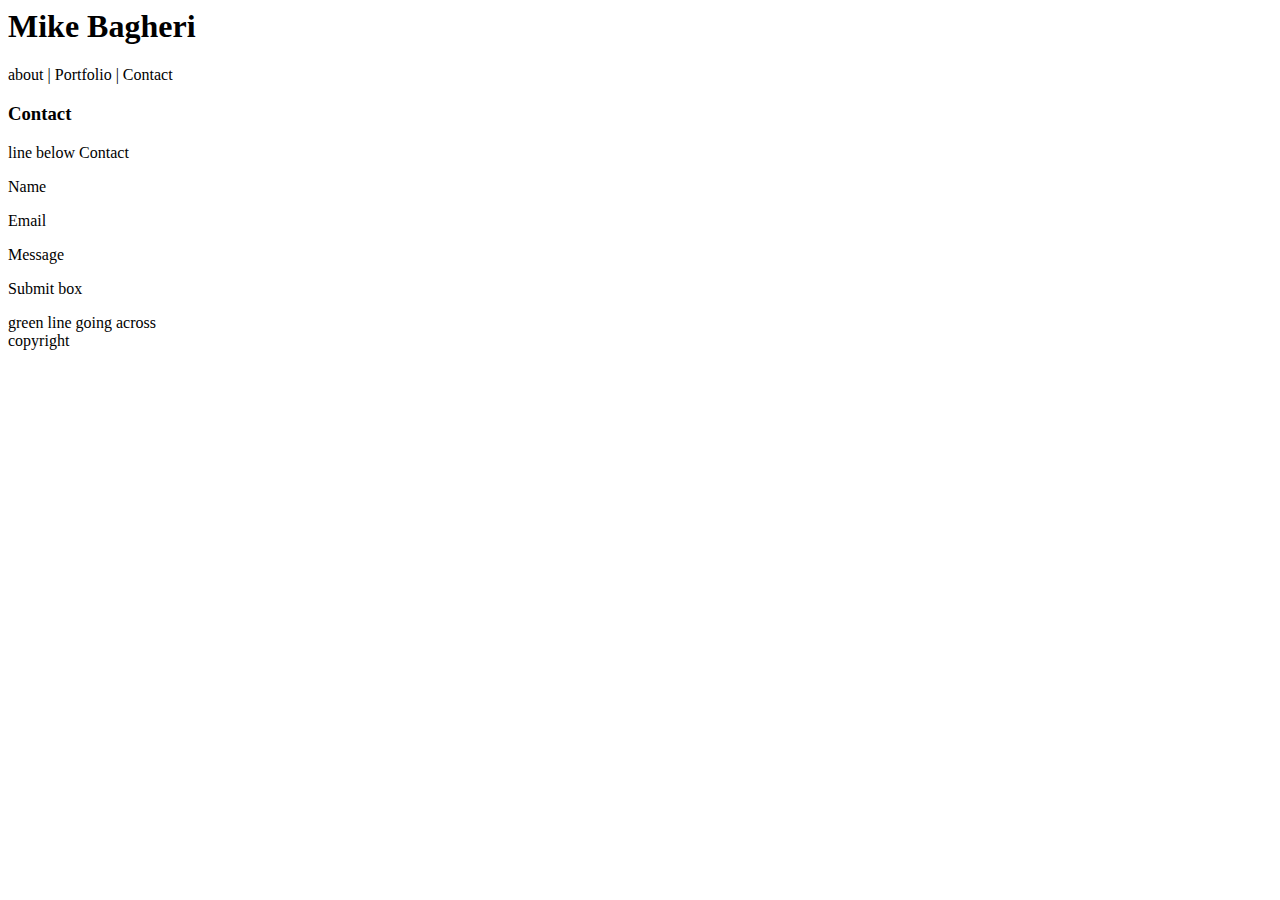
==== contact.html @ 89811ac5 "bio page almost complete, along with CSS style sheet" ====
<html lang="en">
<head>
    <meta charset="UTF-8">
    <!-- Link to your external CSS -->
    <!-- Latest compiled and minified CSS -->
	<link rel="stylesheet" href="https://maxcdn.bootstrapcdn.com/bootstrap/3.3.6/css/bootstrap.min.css" integrity="sha384-1q8mTJOASx8j1Au+a5WDVnPi2lkFfwwEAa8hDDdjZlpLegxhjVME1fgjWPGmkzs7" crossorigin="anonymous">
	<!-- Linking CSS -->
	<link rel="stylesheet" type="text/css" href="assets/css/style.css">
    <title>Mike Bagheri's Portfolio</title>

</head>

<body>
    <div>
        <header><h1>Mike Bagheri</h1></header>
        <Nav>about | Portfolio | Contact</Nav>
    </div>
        
        <section>   
            <h3>Contact</h3>    
            <p>line below Contact</p>
            <p>Name</p>
            <p>Email</p>
            <p>Message</p>
            <p>Submit box</p>               
        </section>

        <section>green line going across</section>
        <footer>copyright</footer>

    <div>

    </div>

</body>

</html>
---- assets/css/style.css ----
.topbox {
    float: left;
    height: 71px;
    margin: 0 0 0 200px;
	width: 960px;
}


.name {
    background-color: #4aaaa5;
	float: left;
    height: 100%;
    position: relative;
	text-align: center;
    width: 275px;   
}


.navstyle {
    float: right;
    height: 100%;
    position: relative;
}


.greyline {
    background-color: grey;
    display: block;
	height: 2px;
    width: 100%;
}


.pagecolor {
    background-color:lightblue;
    height: auto;
	padding: 55px 0 0 0;
    width: 100%;	
}


.biosection {
	background-color:white;
    border-style: solid;
	height: 500px;
    margin: 0 0 0 200px;
    position: relative;
    width: 960px;
}


.indentaboutme {
    margin: 10px 0 10px 50px;
}


.myimage { 
    border: 2px solid black;
	float: left;
	height: auto;
	position: relative;
	transform: rotate(90deg);
    width: 200px;
}


.line2 {  
    background-color: grey;
    display: block;
	height: 2px;
	margin: 0 10px;
    width: 940px;  
}


.thirdblock {
    position: relative;
}


.line3 {
	background-color: #4aaaa5;
    display: block;
	font-size: 0px;
	height: 5px;
    position: relative;
    width: 100%;   
}


.copyrightblock {
    position: sticky;
	background-color: grey;
    display: block;
    height: 50px;
    position: relative;
	text-align: center;
    width: 100%;
}


.copyrighttxt {
    background-color: grey;
    color: white;
    display: block; 
    height: auto;
    margin: 0 0 0 200px;
	position: relative;
    text-align: center;
	width: 960px;
}
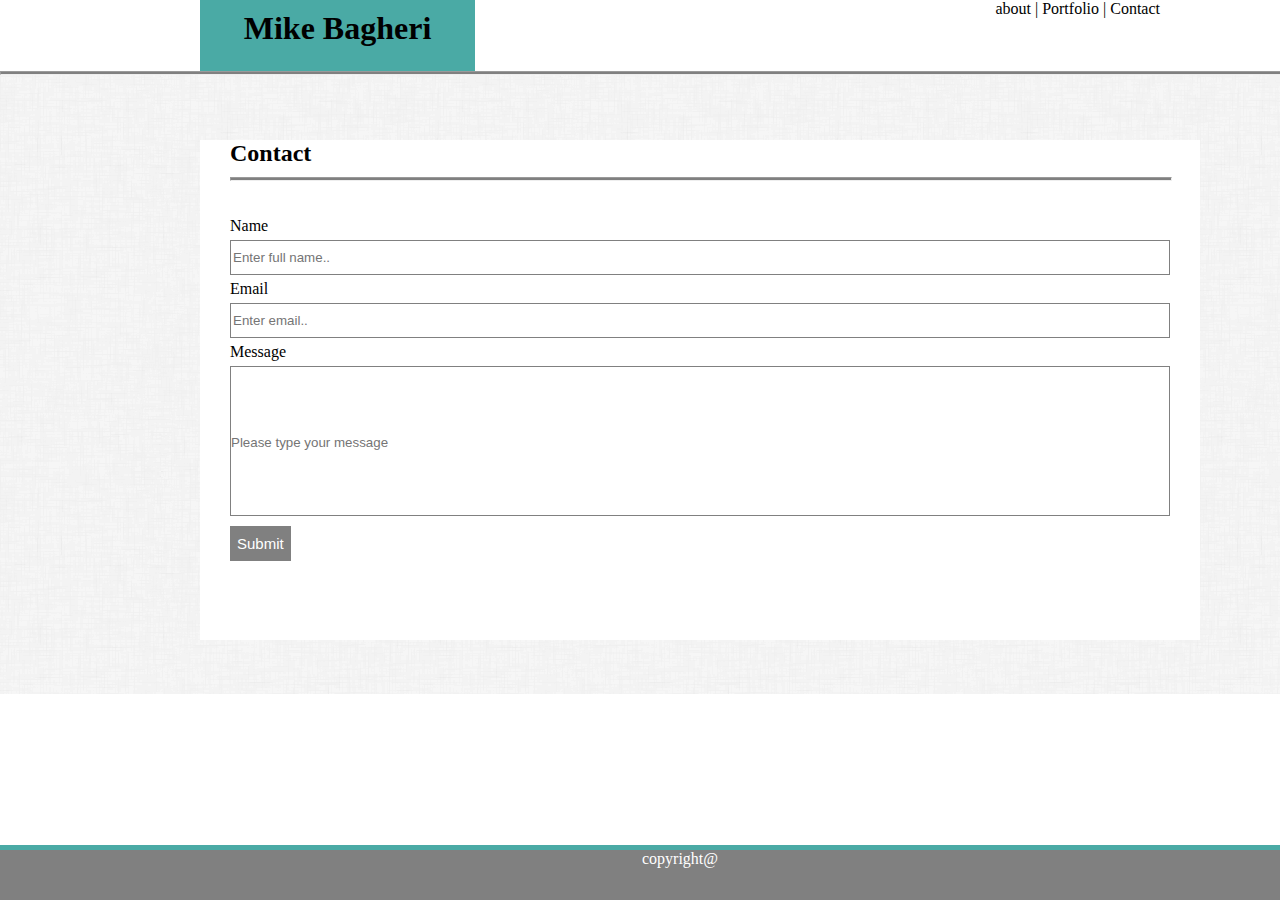
==== commit a017d65e: "Contact page is complete" ====
--- a/contact.html
+++ b/contact.html
@@ -1,36 +1,63 @@
 <html lang="en">
+
 <head>
     <meta charset="UTF-8">
-    <!-- Link to your external CSS -->
-    <!-- Latest compiled and minified CSS -->
-	<link rel="stylesheet" href="https://maxcdn.bootstrapcdn.com/bootstrap/3.3.6/css/bootstrap.min.css" integrity="sha384-1q8mTJOASx8j1Au+a5WDVnPi2lkFfwwEAa8hDDdjZlpLegxhjVME1fgjWPGmkzs7" crossorigin="anonymous">
-	<!-- Linking CSS -->
 	<link rel="stylesheet" type="text/css" href="assets/css/style.css">
     <title>Mike Bagheri's Portfolio</title>
-
 </head>
 
-<body>
-    <div>
-        <header><h1>Mike Bagheri</h1></header>
-        <Nav>about | Portfolio | Contact</Nav>
-    </div>
-        
-        <section>   
-            <h3>Contact</h3>    
-            <p>line below Contact</p>
-            <p>Name</p>
-            <p>Email</p>
-            <p>Message</p>
-            <p>Submit box</p>               
+
+
+<body class="style">
+
+
+        <div> 
+            <div class="topbox">
+                <header class = "name"><h1 class="style">Mike Bagheri</h1></header>
+                <Nav class = "navstyle">about | Portfolio | Contact</Nav>
+            </div>  
+
+            <hr class = "greyline"></hr> 
+        </div>
+
+
+    
+    <div class="pagecolor">
+        <section class="biosection">
+                         
+            <h2 class="indentcontact">Contact</h2>
+            <hr class="line2"></hr><br>
+      
+                
+            <article>
+                <br>
+                    <p class="indentcontent">Name</p>
+                    <input class="entrybox" placeholder="Enter full name..">
+                    <br>
+                    <p class="indentcontent">Email</p>
+                    <input class="entrybox" placeholder="Enter email..">
+                    <br>
+                    <p class="indentcontent">Message</p>
+                    <input class="msgentrybox" type="text" placeholder="Please type your message" >
+                    <input class="submitbutton" type="submit" placeholder="submit">
+
+                </article>
         </section>
-
-        <section>green line going across</section>
-        <footer>copyright</footer>
-
     <div>
 
+     <br><br><br>
+
+
+    <div class="thirdblock">
+        <hr class="line3"></hr>
+        <footer class="copyrightblock">
+            <p class="copyrighttxt">copyright@</p>
+        </footer>
     </div>
+
+    
+
+  
 
 </body>
 
--- a/assets/css/style.css
+++ b/assets/css/style.css
@@ -2,6 +2,7 @@
     float: left;
     height: 71px;
     margin: 0 0 0 200px;
+    padding: 0;
 	width: 960px;
 }
 
@@ -9,16 +10,21 @@
 .name {
     background-color: #4aaaa5;
 	float: left;
-    height: 100%;
-    position: relative;
-	text-align: center;
+    height: 61px;
+    margin: 0;
+    padding: 10px 0 0 0;
+    position: absolute;
+    text-align: center;
     width: 275px;   
 }
 
+.style {
+    margin: 0;
+}
 
 .navstyle {
     float: right;
-    height: 100%;
+    height: 71px;
     position: relative;
 }
 
@@ -26,13 +32,14 @@
 .greyline {
     background-color: grey;
     display: block;
-	height: 2px;
+    height: 2px;
+    margin: 0;
     width: 100%;
 }
 
 
 .pagecolor {
-    background-color:lightblue;
+    background: url(../../dust_scratches.png);
     height: auto;
 	padding: 55px 0 0 0;
     width: 100%;	
@@ -41,9 +48,9 @@
 
 .biosection {
 	background-color:white;
-    border-style: solid;
 	height: 500px;
     margin: 0 0 0 200px;
+    padding: 0 20px;
     position: relative;
     width: 960px;
 }
@@ -53,6 +60,48 @@
     margin: 10px 0 10px 50px;
 }
 
+
+.indentcontact {
+    margin: 10px 0 10px 10px;
+}
+
+
+.indentcontent {
+    margin: 0 0 0 10px;
+}
+
+
+.entrybox {
+    height: 35px;
+    margin: 5px 0 5px 10px;
+    width: 940px;
+    border: grey;
+    border-style: solid;
+    border-width: 1px;
+}
+
+
+.msgentrybox {
+    height: 150px;
+    margin: 5px 0 5px 10px;
+    width: 940px;
+    padding: 2px 0 0 0;
+    border: grey;
+    border-style: solid;
+    border-width: 1px;
+}
+
+.submitbutton {
+    background-color: grey;
+    color:white;
+    height: 35px;
+    widows: 50px;
+    margin: 5px 0 5px 10px;
+    font-size: 15px;
+    border:grey;
+    border-style: solid;
+    border-width: 1px;
+}
 
 .myimage { 
     border: 2px solid black;
@@ -75,25 +124,29 @@
 
 .thirdblock {
     position: relative;
+    margin: 0;
 }
 
 
 .line3 {
-	background-color: #4aaaa5;
+    position: fixed;
+    bottom: 50px;
+    background-color: #4aaaa5;
     display: block;
 	font-size: 0px;
-	height: 5px;
-    position: relative;
+    height: 5px;
+    border-width: 0;
     width: 100%;   
 }
 
 
 .copyrightblock {
-    position: sticky;
+    position: fixed;
+    bottom: 0;
 	background-color: grey;
     display: block;
     height: 50px;
-    position: relative;
+    margin: 0;
 	text-align: center;
     width: 100%;
 }
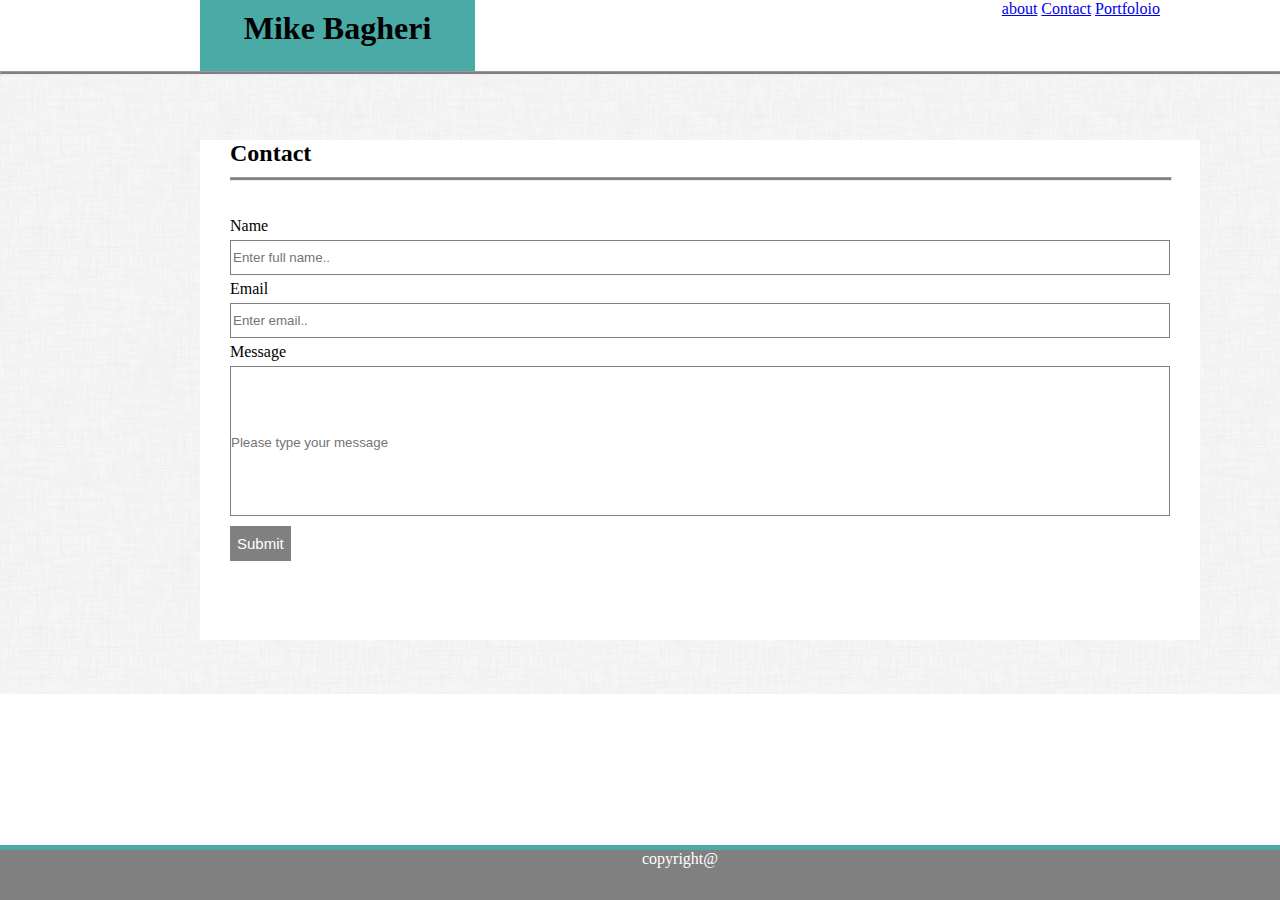
==== commit fcc94e34: "NAV links completed and working" ====
--- a/contact.html
+++ b/contact.html
@@ -14,7 +14,12 @@
         <div> 
             <div class="topbox">
                 <header class = "name"><h1 class="style">Mike Bagheri</h1></header>
-                <Nav class = "navstyle">about | Portfolio | Contact</Nav>
+                <Nav class = "navstyle">
+                    <a href ="index.html">about</a>
+                    <a href ="Contact.html">Contact</a> 
+                    <a href ="Portfolio.html">Portfoloio</a>
+                    
+                </Nav>
             </div>  
 
             <hr class = "greyline"></hr> 
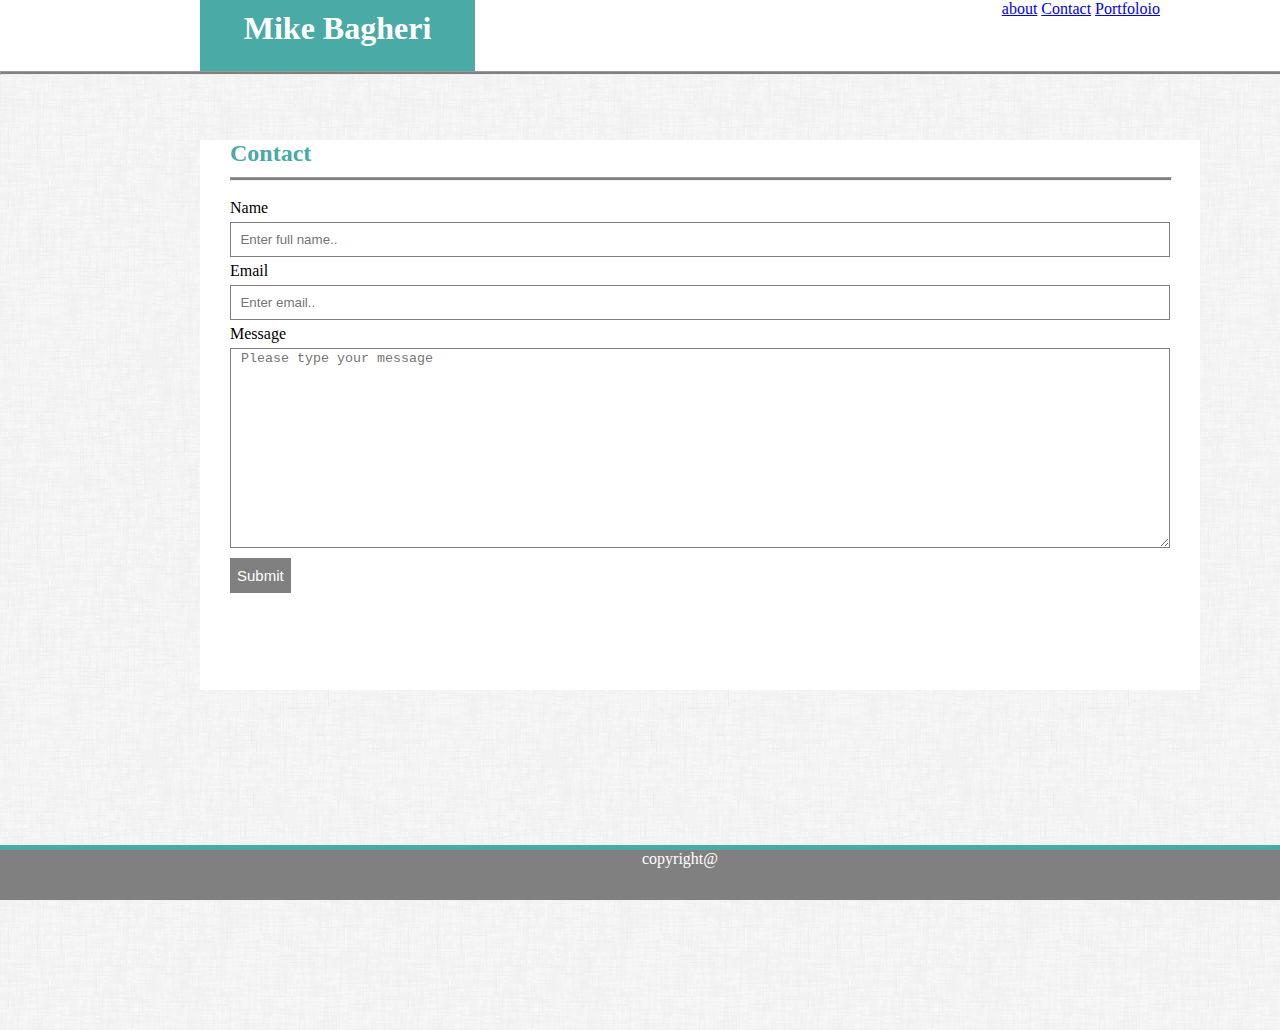
==== commit 97ae70a0: "pagelayout complete, portfolio pictures to be positioned, and paragraph needs to be writte" ====
--- a/contact.html
+++ b/contact.html
@@ -30,20 +30,19 @@
     <div class="pagecolor">
         <section class="biosection">
                          
-            <h2 class="indentcontact">Contact</h2>
+            <h2 class="indentheader">Contact</h2>
             <hr class="line2"></hr><br>
       
                 
             <article>
-                <br>
                     <p class="indentcontent">Name</p>
-                    <input class="entrybox" placeholder="Enter full name..">
+                    <input class="entrybox" placeholder="  Enter full name..">
                     <br>
                     <p class="indentcontent">Email</p>
-                    <input class="entrybox" placeholder="Enter email..">
+                    <input class="entrybox" placeholder="  Enter email..">
                     <br>
                     <p class="indentcontent">Message</p>
-                    <input class="msgentrybox" type="text" placeholder="Please type your message" >
+                    <textarea class="msgentrybox" type="text" placeholder="Please type your message" maxlength="1000" rows="6" ></textarea>
                     <input class="submitbutton" type="submit" placeholder="submit">
 
                 </article>
--- a/assets/css/style.css
+++ b/assets/css/style.css
@@ -1,4 +1,5 @@
 .topbox {
+    color: #cccccc;
     float: left;
     height: 71px;
     margin: 0 0 0 200px;
@@ -9,7 +10,9 @@
 
 .name {
     background-color: #4aaaa5;
-	float: left;
+    color: white;
+    float: left;
+    font-family: Georgia, 'Times New Roman', Times, serif;
     height: 61px;
     margin: 0;
     padding: 10px 0 0 0;
@@ -40,52 +43,49 @@
 
 .pagecolor {
     background: url(../../dust_scratches.png);
-    height: auto;
+    height: 100%;
 	padding: 55px 0 0 0;
     width: 100%;	
 }
 
 
 .biosection {
-	background-color:white;
-	height: 500px;
+	background-color: #ffffff;
+	height: 550px;
     margin: 0 0 0 200px;
     padding: 0 20px;
     position: relative;
     width: 960px;
+
 }
 
 
-.indentaboutme {
-    margin: 10px 0 10px 50px;
+.indentheader {
+    margin: 10px 0 10px 10px;
+    color: #4aaaa5;
 }
 
-
-.indentcontact {
-    margin: 10px 0 10px 10px;
-}
-
-
-.indentcontent {
+.indentcontent{
     margin: 0 0 0 10px;
 }
 
 
 .entrybox {
+    border: grey;
+    border-style: solid;
+    border-width: 1px;
     height: 35px;
     margin: 5px 0 5px 10px;
     width: 940px;
-    border: grey;
-    border-style: solid;
-    border-width: 1px;
+   
 }
 
 
 .msgentrybox {
-    height: 150px;
+    height: 200px;
     margin: 5px 0 5px 10px;
     width: 940px;
-    padding: 2px 0 0 0;
+    padding: 2px 0 0 10px;
     border: grey;
     border-style: solid;
     border-width: 1px;
@@ -107,11 +107,13 @@
     border: 2px solid black;
 	float: left;
 	height: auto;
-	position: relative;
-	transform: rotate(90deg);
+	transform: rotate(0deg);
     width: 200px;
 }
 
+.firstparagraphindent {
+    padding: 0 0 0 220px;
+}
 
 .line2 {  
     background-color: grey;
@@ -141,12 +143,13 @@
 
 
 .copyrightblock {
-    position: fixed;
+    color: #666666;
+    background-color: grey;
     bottom: 0;
-	background-color: grey;
     display: block;
     height: 50px;
     margin: 0;
+    position: fixed;
 	text-align: center;
     width: 100%;
 }
@@ -164,3 +167,33 @@
 }
 
 
+.Portimage1{
+    position: relative;
+    float: left;
+    border: 2px solid black;
+	float: left;
+    height: 150px;
+    margin: 5px;
+	transform: rotate(0deg);
+    width: 150px;
+}
+
+
+
+.Portimage2{
+    position: relative;
+    float: left;
+    border: 2px solid black;
+    height: 150px;
+    margin: 50px 5px 5px 5px;
+	transform: rotate(0deg);
+    width: 150px;
+}
+
+
+.piclabels2 {
+    position: fixed;
+    float: left;
+    margin: 102px 5px 1px;
+
+}